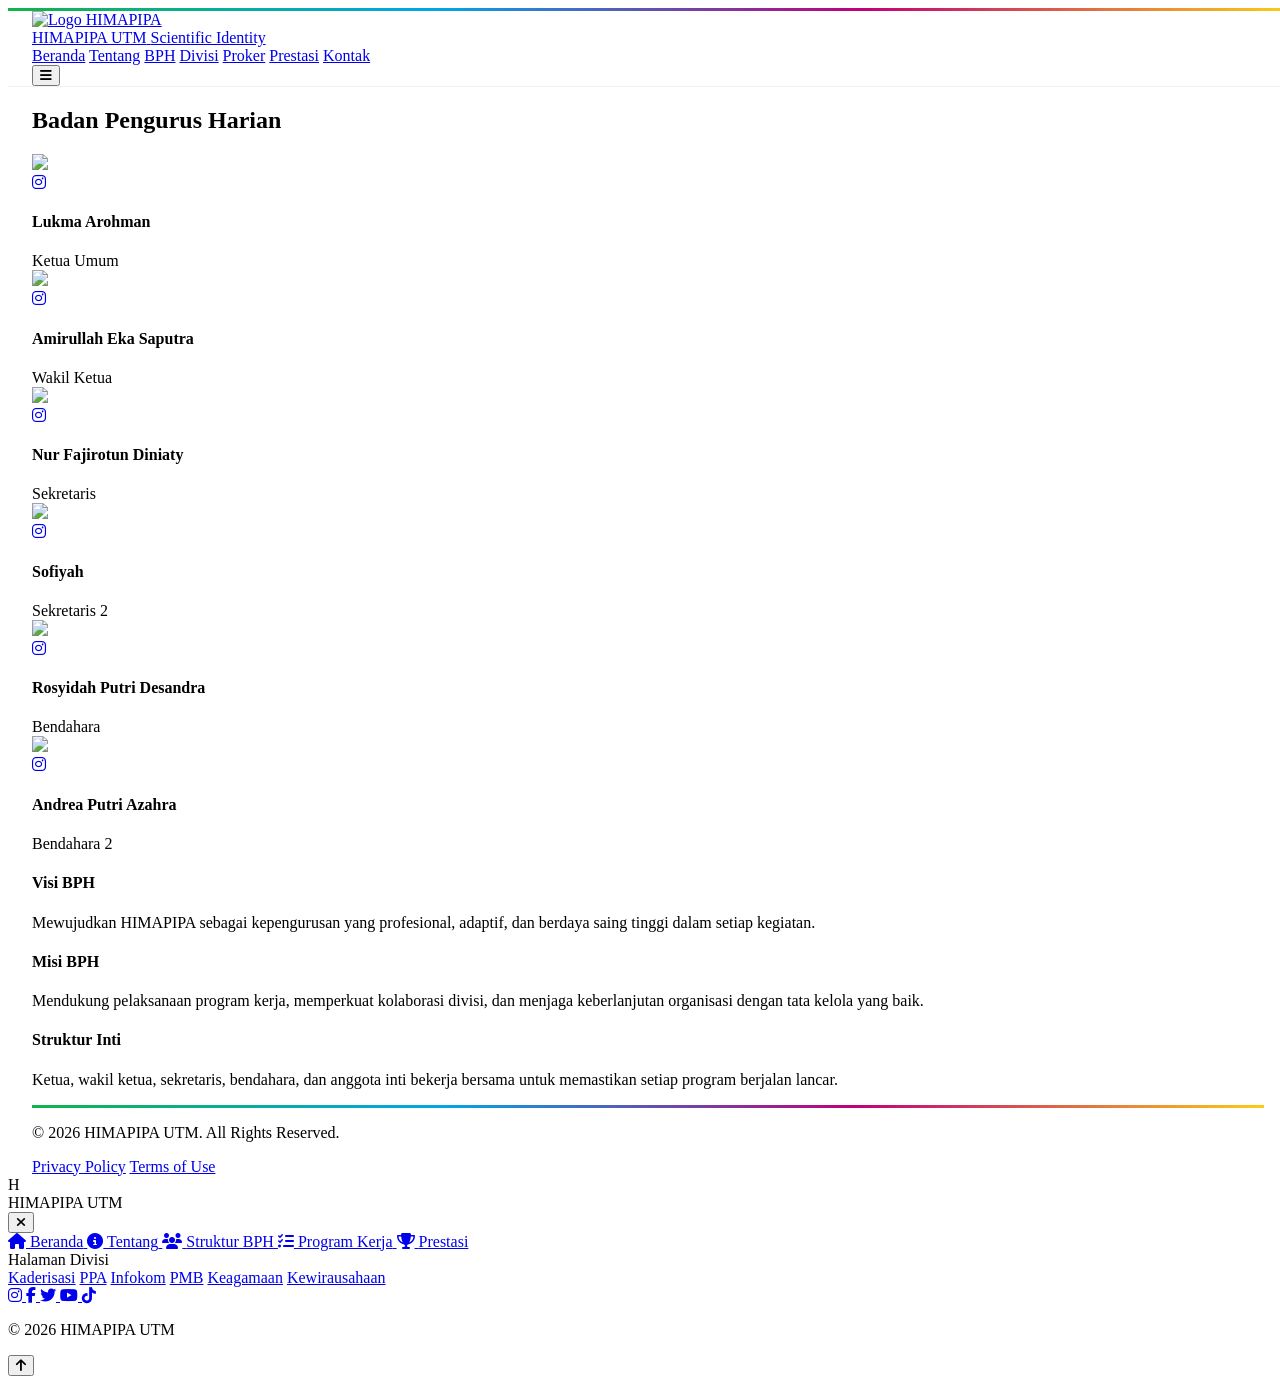
==== bph.html @ 1a127237 "Add files via upload" ====
<!DOCTYPE html>
<html lang="id" class="scroll-smooth">

<head>
    <meta charset="UTF-8">
    <meta name="viewport" content="width=device-width, initial-scale=1.0">
    <title>HIMAPIPA UTM | BPH</title>

    <!-- Favicon -->
    <link rel="icon" type="image/png" href="https://via.placeholder.com/32/10B44A/FFFFFF?text=H">

    <!-- Fonts -->
    <link
        href="https://fonts.googleapis.com/css2?family=Inter:wght@300;400;500;600&family=Montserrat:wght@700;800&family=Poppins:wght@400;600;700&display=swap"
        rel="stylesheet">

    <!-- Tailwind -->
    <script src="https://cdn.tailwindcss.com"></script>

    <!-- AOS -->
    <link href="https://unpkg.com/aos@2.3.1/dist/aos.css" rel="stylesheet">

    <!-- Font Awesome -->
    <link rel="stylesheet" href="https://cdnjs.cloudflare.com/ajax/libs/font-awesome/6.4.0/css/all.min.css">

    <!-- CSS -->
    <link rel="stylesheet" href="style.css">

    <script>
        tailwind.config = {
            theme: {
                extend: {
                    colors: {
                        primary: '#10B44A',
                        secondary: '#00A6E7',
                        accent: '#C0007A',
                        warning: '#FACC15',
                        darkSoft: '#0F172A',
                    },
                    fontFamily: {
                        poppins: ['Poppins', 'sans-serif'],
                        inter: ['Inter', 'sans-serif'],
                        montserrat: ['Montserrat', 'sans-serif'],
                    }
                }
            }
        }
    </script>
</head>

<body class="bg-white text-darkSoft font-inter">

    <!-- Scroll Progress -->
    <div id="progress-bar" class="scroll-progress w-0"></div>

    <!-- Top Rainbow Line -->
    <div class="rainbow-accent fixed top-0 z-[60]"></div>

    <!-- Navbar -->
    <nav class="fixed w-full z-50 transition-all duration-300 py-4 glass-nav" id="navbar">
        <div class="container mx-auto px-6 flex justify-between items-center">
            <a href="index.html" class="flex items-center gap-3">
                <img src="https://i.postimg.cc/HnjvgF62/HIMAPIPA.png" alt="Logo HIMAPIPA" class="w-10 h-10">
                <div class="flex flex-col">
                    <span class="font-montserrat font-bold text-lg tracking-tight leading-none">HIMAPIPA <span
                            class="text-primary">UTM</span></span>
                    <span class="text-[10px] text-gray-500 font-medium uppercase tracking-widest">Scientific
                        Identity</span>
                </div>
            </a>

            <!-- Desktop Menu -->
            <div
                class="hidden lg:flex items-center space-x-7 font-poppins text-[13px] font-semibold uppercase tracking-wider">
                <a href="index.html#beranda" class="hover:text-primary transition-colors">Beranda</a>
                <a href="index.html#tentang" class="hover:text-primary transition-colors">Tentang</a>
                <a href="index.html#bph" class="hover:text-primary transition-colors">BPH</a>
                <a href="index.html#divisi" class="hover:text-primary transition-colors">Divisi</a>
                <a href="index.html#proker" class="hover:text-primary transition-colors">Proker</a>
                <a href="index.html#prestasi" class="hover:text-primary transition-colors">Prestasi</a>
                <a href="index.html#kontak"
                    class="px-5 py-2 bg-primary text-white rounded-full hover:bg-opacity-90 transition-all shadow-md">Kontak</a>
            </div>

            <!-- Mobile Toggle -->
            <button class="lg:hidden text-2xl text-darkSoft" id="menuBtn">
                <i class="fas fa-bars"></i>
            </button>
        </div>
    </nav>

    <section class="relative pt-32 pb-24">
        <div class="container mx-auto px-6">
            <div class="text-center mb-16">
                <h2 class="text-4xl font-montserrat font-extrabold mb-4">
                    Badan Pengurus Harian
                </h2>

                <div class="w-20 h-1 bg-primary mx-auto rounded-full"></div>
            </div>

            <div class="grid md:grid-cols-3 lg:grid-cols-6 gap-6">
                <!-- Ketua -->
                <div class="text-center group" data-aos="fade-up">
                    <div class="relative mb-4 overflow-hidden rounded-2xl aspect-square bg-gray-100">
                        <img src="https://i.postimg.cc/gcN2DBQN/Whats-App-Image-2026-05-25-at-16-08-03.jpg"
                            class="w-full h-full object-cover group-hover:scale-110 transition-transform duration-500">
                        <div
                            class="absolute inset-0 bg-gradient-to-t from-primary/80 to-transparent opacity-0 group-hover:opacity-100 transition-opacity flex items-end justify-center pb-6">
                            <div class="flex gap-4 text-white">
                                <a href="https://www.instagram.com/_lkhan71?igsh=MWZoc3ZiNDJkamY5bw=="><i
                                        class="fab fa-instagram"></i></a>
                            </div>
                        </div>
                    </div>
                    <h4 class="font-bold text-lg">Lukma Arohman</h4>
                    <span class="text-primary text-sm font-medium">Ketua Umum</span>
                </div>
                <!-- Wakil -->
                <div class="text-center group" data-aos="fade-up" data-aos-delay="100">
                    <div class="relative mb-4 overflow-hidden rounded-2xl aspect-square bg-gray-100">
                        <img src="https://i.postimg.cc/bY3wTFW1/Whats-App-Image-2026-05-25-at-16-08-02-(1).jpg"
                            class="w-full h-full object-cover group-hover:scale-110 transition-transform duration-500">
                        <div
                            class="absolute inset-0 bg-gradient-to-t from-primary/80 to-transparent opacity-0 group-hover:opacity-100 transition-opacity flex items-end justify-center pb-6">
                            <div class="flex gap-4 text-white">
                                <a href="#"><i class="fab fa-instagram"></i></a>
                            </div>
                        </div>
                    </div>
                    <h4 class="font-bold text-lg">Amirullah Eka Saputra</h4>
                    <span class="text-primary text-sm font-medium">Wakil Ketua</span>
                </div>
                <!-- Sekre -->
                <div class="text-center group" data-aos="fade-up" data-aos-delay="200">
                    <div class="relative mb-4 overflow-hidden rounded-2xl aspect-square bg-gray-100">
                        <img src="https://i.postimg.cc/c1XLm52T/Whats-App-Image-2026-05-25-at-16-08-02.jpg"
                            class="w-full h-full object-cover group-hover:scale-110 transition-transform duration-500">
                        <div
                            class="absolute inset-0 bg-gradient-to-t from-primary/80 to-transparent opacity-0 group-hover:opacity-100 transition-opacity flex items-end justify-center pb-6">
                            <div class="flex gap-4 text-white">
                                <a href="#"><i class="fab fa-instagram"></i></a>
                            </div>
                        </div>
                    </div>
                    <h4 class="font-bold text-lg">Nur Fajirotun Diniaty</h4>
                    <span class="text-primary text-sm font-medium">Sekretaris</span>
                </div>
                <!-- Sekre 2 -->
                <div class="text-center group" data-aos="fade-up" data-aos-delay="200">
                    <div class="relative mb-4 overflow-hidden rounded-2xl aspect-square bg-gray-100">
                        <img src="https://i.postimg.cc/zD0GjP6g/Whats-App-Image-2026-05-25-at-16-08-01-(1).jpg"
                            class="w-full h-full object-cover group-hover:scale-110 transition-transform duration-500">
                        <div
                            class="absolute inset-0 bg-gradient-to-t from-primary/80 to-transparent opacity-0 group-hover:opacity-100 transition-opacity flex items-end justify-center pb-6">
                            <div class="flex gap-4 text-white">
                                <a href="#"><i class="fab fa-instagram"></i></a>
                            </div>
                        </div>
                    </div>
                    <h4 class="font-bold text-lg">Sofiyah</h4>
                    <span class="text-primary text-sm font-medium">Sekretaris 2</span>
                </div>
                <!-- Bendahara -->
                <div class="text-center group" data-aos="fade-up" data-aos-delay="300">
                    <div class="relative mb-4 overflow-hidden rounded-2xl aspect-square bg-gray-100">
                        <img src="https://i.postimg.cc/FFDHZn8c/Whats-App-Image-2026-05-25-at-16-08-01.jpg"
                            class="w-full h-full object-cover group-hover:scale-110 transition-transform duration-500">
                        <div
                            class="absolute inset-0 bg-gradient-to-t from-primary/80 to-transparent opacity-0 group-hover:opacity-100 transition-opacity flex items-end justify-center pb-6">
                            <div class="flex gap-4 text-white">
                                <a href="#"><i class="fab fa-instagram"></i></a>
                            </div>
                        </div>
                    </div>
                    <h4 class="font-bold text-lg">Rosyidah Putri Desandra</h4>
                    <span class="text-primary text-sm font-medium">Bendahara</span>
                </div>
                <!-- Bendahara 2-->
                <div class="text-center group" data-aos="fade-up" data-aos-delay="300">
                    <div class="relative mb-4 overflow-hidden rounded-2xl aspect-square bg-gray-100">
                        <img src="https://i.postimg.cc/05cyfHFS/Whats-App-Image-2026-05-25-at-16-08-00.jpg"
                            class="w-full h-full object-cover group-hover:scale-110 transition-transform duration-500">
                        <div
                            class="absolute inset-0 bg-gradient-to-t from-primary/80 to-transparent opacity-0 group-hover:opacity-100 transition-opacity flex items-end justify-center pb-6">
                            <div class="flex gap-4 text-white">
                                <a href="#"><i class="fab fa-instagram"></i></a>
                            </div>
                        </div>
                    </div>
                    <h4 class="font-bold text-lg">Andrea Putri Azahra</h4>
                    <span class="text-primary text-sm font-medium">Bendahara 2</span>
                </div>
            </div>

            <div class="mt-16 grid gap-6 md:grid-cols-2 lg:grid-cols-3">
                <div class="bg-white rounded-[30px] border border-gray-100 shadow-sm p-8" data-aos="fade-up">
                    <h4 class="text-xl font-bold mb-3">Visi BPH</h4>
                    <p class="text-gray-600 text-sm leading-relaxed">Mewujudkan HIMAPIPA sebagai kepengurusan yang
                        profesional, adaptif, dan berdaya saing tinggi dalam setiap kegiatan.</p>
                </div>
                <div class="bg-white rounded-[30px] border border-gray-100 shadow-sm p-8" data-aos="fade-up"
                    data-aos-delay="100">
                    <h4 class="text-xl font-bold mb-3">Misi BPH</h4>
                    <p class="text-gray-600 text-sm leading-relaxed">Mendukung pelaksanaan program kerja, memperkuat
                        kolaborasi divisi, dan menjaga keberlanjutan organisasi dengan tata kelola yang baik.</p>
                </div>
                <div class="bg-white rounded-[30px] border border-gray-100 shadow-sm p-8" data-aos="fade-up"
                    data-aos-delay="200">
                    <h4 class="text-xl font-bold mb-3">Struktur Inti</h4>
                    <p class="text-gray-600 text-sm leading-relaxed">Ketua, wakil ketua, sekretaris, bendahara, dan
                        anggota inti bekerja bersama untuk memastikan setiap program berjalan lancar.</p>
                </div>
            </div>
        </div>
    </section>

    <footer class="bg-gray-50 border-t border-gray-100 pt-20 pb-10 relative overflow-hidden">
        <div class="container mx-auto px-6">
            <div class="absolute top-0 left-0 w-full rainbow-accent opacity-50"></div>
            <div
                class="pt-8 border-t border-gray-100 flex flex-col md:flex-row justify-between items-center gap-4 text-[12px] text-gray-400">
                <p>&copy; 2026 HIMAPIPA UTM. All Rights Reserved.</p>
                <div class="flex gap-6">
                    <a href="#">Privacy Policy</a>
                    <a href="#">Terms of Use</a>
                </div>
            </div>
        </div>
    </footer>

    <div id="mobileMenu"
        class="fixed inset-0 bg-slate-900/40 backdrop-blur-md z-[9999] opacity-0 pointer-events-none transition-all duration-300 ease-in-out">

        <div id="sidebarPanel"
            class="absolute top-0 right-0 w-[300px] h-full bg-white shadow-2xl p-6 flex flex-col justify-between transform translate-x-full transition-transform duration-300 ease-in-out">

            <div>
                <div class="flex items-center justify-between pb-6 border-b border-gray-100">
                    <div class="flex items-center gap-3">
                        <div
                            class="w-8 h-8 rounded-full bg-[#10B44A] flex items-center justify-center text-white font-bold text-sm">
                            H</div>
                        <span class="font-bold text-gray-800 tracking-wide text-sm">HIMAPIPA UTM</span>
                    </div>
                    <button id="closeMenuBtn"
                        class="w-10 h-10 rounded-full flex items-center justify-center text-gray-500 hover:bg-gray-100 hover:text-gray-800 transition-colors">
                        <i class="fas fa-times text-xl"></i>
                    </button>
                </div>

                <nav class="mt-8 flex flex-col gap-2">
                    <a href="index.html#beranda"
                        class="mobile-nav-link flex items-center gap-4 px-4 py-3 rounded-xl text-gray-600 hover:text-[#10B44A] hover:bg-green-50/50 font-medium transition-all group">
                        <i class="fas fa-home text-lg text-gray-400 group-hover:text-[#10B44A] transition-colors"></i>
                        <span>Beranda</span>
                    </a>
                    <a href="index.html#tentang"
                        class="mobile-nav-link flex items-center gap-4 px-4 py-3 rounded-xl text-gray-600 hover:text-[#10B44A] hover:bg-green-50/50 font-medium transition-all group">
                        <i
                            class="fas fa-info-circle text-lg text-gray-400 group-hover:text-[#10B44A] transition-colors"></i>
                        <span>Tentang</span>
                    </a>
                    <a href="index.html#bph"
                        class="mobile-nav-link flex items-center gap-4 px-4 py-3 rounded-xl text-gray-600 hover:text-[#10B44A] hover:bg-green-50/50 font-medium transition-all group">
                        <i class="fas fa-users text-lg text-gray-400 group-hover:text-[#10B44A] transition-colors"></i>
                        <span>Struktur BPH</span>
                    </a>
                    <a href="index.html#proker"
                        class="mobile-nav-link flex items-center gap-4 px-4 py-3 rounded-xl text-gray-600 hover:text-[#10B44A] hover:bg-green-50/50 font-medium transition-all group">
                        <i class="fas fa-tasks text-lg text-gray-400 group-hover:text-[#10B44A] transition-colors"></i>
                        <span>Program Kerja</span>
                    </a>
                    <a href="index.html#prestasi"
                        class="mobile-nav-link flex items-center gap-4 px-4 py-3 rounded-xl text-gray-600 hover:text-[#10B44A] hover:bg-green-50/50 font-medium transition-all group">
                        <i class="fas fa-trophy text-lg text-gray-400 group-hover:text-[#10B44A] transition-colors"></i>
                        <span>Prestasi</span>
                    </a>

                    <div class="border-t border-gray-100 my-4 pt-4">
                        <span
                            class="text-xs font-semibold text-gray-400 uppercase tracking-wider px-4 block mb-2">Halaman
                            Divisi</span>
                        <div class="grid grid-cols-2 gap-2 px-2">
                            <a href="kaderisasi.html"
                                class="text-xs text-center px-2 py-2 rounded-lg bg-gray-50 text-gray-600 hover:bg-green-50 hover:text-[#10B44A] font-medium transition-all">Kaderisasi</a>
                            <a href="ppa.html"
                                class="text-xs text-center px-2 py-2 rounded-lg bg-gray-50 text-gray-600 hover:bg-green-50 hover:text-[#10B44A] font-medium transition-all">PPA</a>
                            <a href="infokom.html"
                                class="text-xs text-center px-2 py-2 rounded-lg bg-gray-50 text-gray-600 hover:bg-green-50 hover:text-[#10B44A] font-medium transition-all">Infokom</a>
                            <a href="pmb.html"
                                class="text-xs text-center px-2 py-2 rounded-lg bg-gray-50 text-gray-600 hover:bg-green-50 hover:text-[#10B44A] font-medium transition-all">PMB</a>
                            <a href="keagamaan.html"
                                class="text-xs text-center px-2 py-2 rounded-lg bg-gray-50 text-gray-600 hover:bg-green-50 hover:text-[#10B44A] font-medium transition-all">Keagamaan</a>
                            <a href="kewirausahaan.html"
                                class="text-xs text-center px-2 py-2 rounded-lg bg-gray-50 text-gray-600 hover:bg-green-50 hover:text-[#10B44A] font-medium transition-all">Kewirausahaan</a>
                        </div>
                    </div>
                </nav>
            </div>

            <div class="pt-6 border-t border-gray-100">
                <div class="flex justify-center gap-4 mb-4">
                    <a href="#"
                        class="w-9 h-9 rounded-full bg-gray-50 hover:bg-pink-50 hover:text-pink-600 flex items-center justify-center text-gray-400 transition-all shadow-sm">
                        <i class="fab fa-instagram text-base"></i>
                    </a>
                    <a href="#"
                        class="w-9 h-9 rounded-full bg-gray-50 hover:bg-blue-50 hover:text-blue-600 flex items-center justify-center text-gray-400 transition-all shadow-sm">
                        <i class="fab fa-facebook-f text-sm"></i>
                    </a>
                    <a href="#"
                        class="w-9 h-9 rounded-full bg-gray-50 hover:bg-blue-50 hover:text-blue-600 flex items-center justify-center text-gray-400 transition-all shadow-sm">
                        <i class="fab fa-twitter text-base"></i>
                    </a>
                    <a href="#"
                        class="w-9 h-9 rounded-full bg-gray-50 hover:bg-red-50 hover:text-red-600 flex items-center justify-center text-gray-400 transition-all shadow-sm">
                        <i class="fab fa-youtube text-base"></i>
                    </a>
                    <a href="#"
                        class="w-9 h-9 rounded-full bg-gray-50 hover:bg-black hover:text-white flex items-center justify-center text-gray-400 transition-all shadow-sm">
                        <i class="fab fa-tiktok text-sm"></i>
                    </a>
                </div>
                <p class="text-[11px] text-center text-gray-400 font-medium">© 2026 HIMAPIPA UTM</p>
            </div>

        </div>
    </div>

    <button id="backToTop"
        class="fixed bottom-8 right-8 w-12 h-12 bg-primary text-white rounded-full shadow-xl flex items-center justify-center opacity-0 transition-all duration-300 translate-y-10 z-[60]">
        <i class="fas fa-arrow-up"></i>
    </button>

    <script src="https://unpkg.com/aos@2.3.1/dist/aos.js"></script>
    <script src="script.js"></script>
</body>

</html>
---- style.css ----
.glass-nav {
    background: rgba(255, 255, 255, 0.8);
    backdrop-filter: blur(10px);
    border-bottom: 1px solid rgba(0, 0, 0, 0.05);
}

.rainbow-accent {
    height: 3px;
    background: linear-gradient(90deg, #10B44A, #00A6E7, #C0007A, #FACC15);
    width: 100%;
}

.hero-glow {
    background: radial-gradient(circle at 50% 50%, rgba(16, 180, 74, 0.08) 0%, transparent 50%);
}

.card-news:hover {
    transform: translateY(-5px);
    box-shadow: 0 10px 30px -10px rgba(0, 0, 0, 0.1);
}

.floating {
    animation: float 3s ease-in-out infinite;
}

@keyframes float {
    0% {
        transform: translateY(0px);
    }

    50% {
        transform: translateY(-15px);
    }

    100% {
        transform: translateY(0px);
    }
}

.scroll-progress {
    height: 3px;
    background: #10B44A;
    position: fixed;
    top: 0;
    left: 0;
    z-index: 100;
}

/* Menghindari horizontal scroll pada mobile */
body {
    overflow-x: hidden;
    width: 100%;
}

/* Memastikan gambar/iframe responsif */
img, iframe {
    max-width: 100%;
    height: auto;
}

/* Memperbaiki padding container di mobile */
.container {
    padding-left: 1.5rem;
    padding-right: 1.5rem;
}
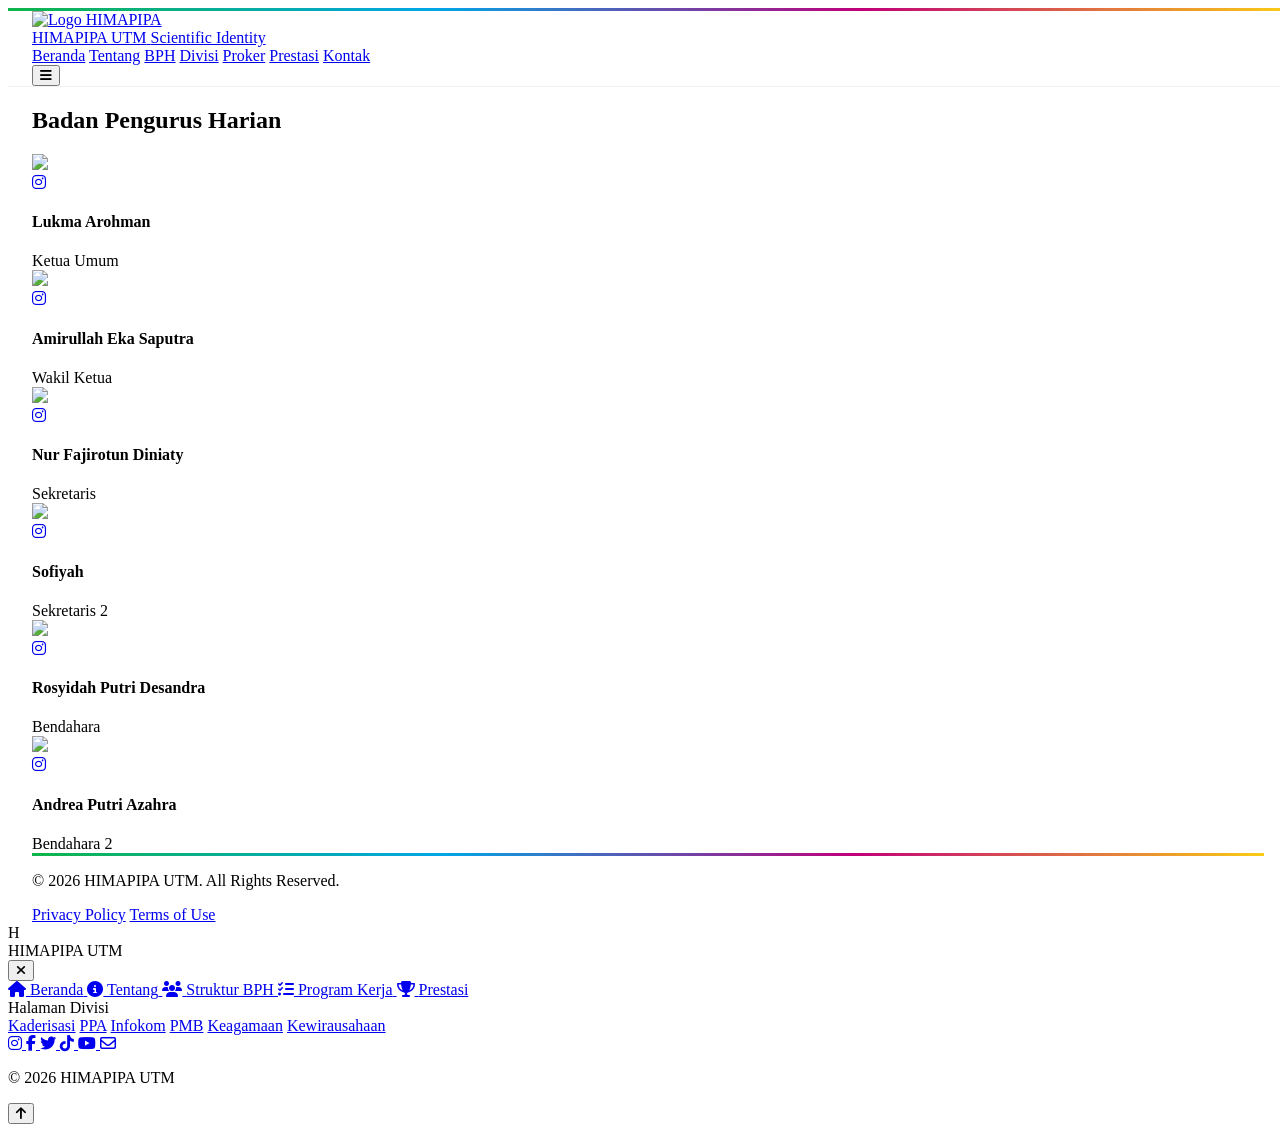
==== commit 4a76064c: "Add files via upload" ====
--- a/bph.html
+++ b/bph.html
@@ -124,7 +124,8 @@
                         <div
                             class="absolute inset-0 bg-gradient-to-t from-primary/80 to-transparent opacity-0 group-hover:opacity-100 transition-opacity flex items-end justify-center pb-6">
                             <div class="flex gap-4 text-white">
-                                <a href="#"><i class="fab fa-instagram"></i></a>
+                                <a href="https://www.instagram.com/amirullaheka" target="_blank"><i
+                                        class="fab fa-instagram"></i></a>
                             </div>
                         </div>
                     </div>
@@ -139,7 +140,8 @@
                         <div
                             class="absolute inset-0 bg-gradient-to-t from-primary/80 to-transparent opacity-0 group-hover:opacity-100 transition-opacity flex items-end justify-center pb-6">
                             <div class="flex gap-4 text-white">
-                                <a href="#"><i class="fab fa-instagram"></i></a>
+                                <a href="https://www.instagram.com/nrfjrtn" target="_blank"><i
+                                        class="fab fa-instagram"></i></a>
                             </div>
                         </div>
                     </div>
@@ -154,7 +156,8 @@
                         <div
                             class="absolute inset-0 bg-gradient-to-t from-primary/80 to-transparent opacity-0 group-hover:opacity-100 transition-opacity flex items-end justify-center pb-6">
                             <div class="flex gap-4 text-white">
-                                <a href="#"><i class="fab fa-instagram"></i></a>
+                                <a href="https://www.instagram.com/sfyh.11" target="_blank"><i
+                                        class="fab fa-instagram"></i></a>
                             </div>
                         </div>
                     </div>
@@ -169,7 +172,8 @@
                         <div
                             class="absolute inset-0 bg-gradient-to-t from-primary/80 to-transparent opacity-0 group-hover:opacity-100 transition-opacity flex items-end justify-center pb-6">
                             <div class="flex gap-4 text-white">
-                                <a href="#"><i class="fab fa-instagram"></i></a>
+                                <a href="https://www.instagram.com/cc_4ca" target="_blank"><i
+                                        class="fab fa-instagram"></i></a>
                             </div>
                         </div>
                     </div>
@@ -184,32 +188,13 @@
                         <div
                             class="absolute inset-0 bg-gradient-to-t from-primary/80 to-transparent opacity-0 group-hover:opacity-100 transition-opacity flex items-end justify-center pb-6">
                             <div class="flex gap-4 text-white">
-                                <a href="#"><i class="fab fa-instagram"></i></a>
+                                <a href="https://www.instagram.com/andreaputria_" target="_blank"><i
+                                        class="fab fa-instagram"></i></a>
                             </div>
                         </div>
                     </div>
                     <h4 class="font-bold text-lg">Andrea Putri Azahra</h4>
                     <span class="text-primary text-sm font-medium">Bendahara 2</span>
-                </div>
-            </div>
-
-            <div class="mt-16 grid gap-6 md:grid-cols-2 lg:grid-cols-3">
-                <div class="bg-white rounded-[30px] border border-gray-100 shadow-sm p-8" data-aos="fade-up">
-                    <h4 class="text-xl font-bold mb-3">Visi BPH</h4>
-                    <p class="text-gray-600 text-sm leading-relaxed">Mewujudkan HIMAPIPA sebagai kepengurusan yang
-                        profesional, adaptif, dan berdaya saing tinggi dalam setiap kegiatan.</p>
-                </div>
-                <div class="bg-white rounded-[30px] border border-gray-100 shadow-sm p-8" data-aos="fade-up"
-                    data-aos-delay="100">
-                    <h4 class="text-xl font-bold mb-3">Misi BPH</h4>
-                    <p class="text-gray-600 text-sm leading-relaxed">Mendukung pelaksanaan program kerja, memperkuat
-                        kolaborasi divisi, dan menjaga keberlanjutan organisasi dengan tata kelola yang baik.</p>
-                </div>
-                <div class="bg-white rounded-[30px] border border-gray-100 shadow-sm p-8" data-aos="fade-up"
-                    data-aos-delay="200">
-                    <h4 class="text-xl font-bold mb-3">Struktur Inti</h4>
-                    <p class="text-gray-600 text-sm leading-relaxed">Ketua, wakil ketua, sekretaris, bendahara, dan
-                        anggota inti bekerja bersama untuk memastikan setiap program berjalan lancar.</p>
                 </div>
             </div>
         </div>
@@ -301,25 +286,29 @@
 
             <div class="pt-6 border-t border-gray-100">
                 <div class="flex justify-center gap-4 mb-4">
-                    <a href="#"
-                        class="w-9 h-9 rounded-full bg-gray-50 hover:bg-pink-50 hover:text-pink-600 flex items-center justify-center text-gray-400 transition-all shadow-sm">
-                        <i class="fab fa-instagram text-base"></i>
-                    </a>
-                    <a href="#"
+                    <a href="https://instagram.com/himapipautm"
+                        class="w-9 h-9 rounded-full bg-gray-50 hover:bg-blue-50 hover:text-blue-600 flex items-center justify-center text-gray-400 transition-all shadow-sm">
+                        <i class="fab fa-instagram"></i>
+                    </a>
+                    <a href="https://www.facebook.com/profile.php?id=100011790064523"
                         class="w-9 h-9 rounded-full bg-gray-50 hover:bg-blue-50 hover:text-blue-600 flex items-center justify-center text-gray-400 transition-all shadow-sm">
                         <i class="fab fa-facebook-f text-sm"></i>
                     </a>
-                    <a href="#"
+                    <a href="https://x.com/HIMAPIPA_UTM?s=20"
                         class="w-9 h-9 rounded-full bg-gray-50 hover:bg-blue-50 hover:text-blue-600 flex items-center justify-center text-gray-400 transition-all shadow-sm">
                         <i class="fab fa-twitter text-base"></i>
                     </a>
-                    <a href="#"
-                        class="w-9 h-9 rounded-full bg-gray-50 hover:bg-red-50 hover:text-red-600 flex items-center justify-center text-gray-400 transition-all shadow-sm">
-                        <i class="fab fa-youtube text-base"></i>
-                    </a>
-                    <a href="#"
-                        class="w-9 h-9 rounded-full bg-gray-50 hover:bg-black hover:text-white flex items-center justify-center text-gray-400 transition-all shadow-sm">
-                        <i class="fab fa-tiktok text-sm"></i>
+                    <a href="https://tiktok.com/@himapipautm._"
+                        class="w-9 h-9 rounded-full bg-gray-50 hover:bg-blue-50 hover:text-blue-600 flex items-center justify-center text-gray-400 transition-all shadow-sm">
+                        <i class="fab fa-tiktok"></i>
+                    </a>
+                    <a href="https://youtube.com/c/HIMAPIPA"
+                        class="w-9 h-9 rounded-full bg-gray-50 hover:bg-blue-50 hover:text-blue-600 flex items-center justify-center text-gray-400 transition-all shadow-sm">
+                        <i class="fab fa-youtube"></i>
+                    </a>
+                    <a href="mailto:himapipa5@gmail.com"
+                        class="w-9 h-9 rounded-full bg-gray-50 hover:bg-blue-50 hover:text-blue-600 flex items-center justify-center text-gray-400 transition-all shadow-sm">
+                        <i class="far fa-envelope"></i>
                     </a>
                 </div>
                 <p class="text-[11px] text-center text-gray-400 font-medium">© 2026 HIMAPIPA UTM</p>
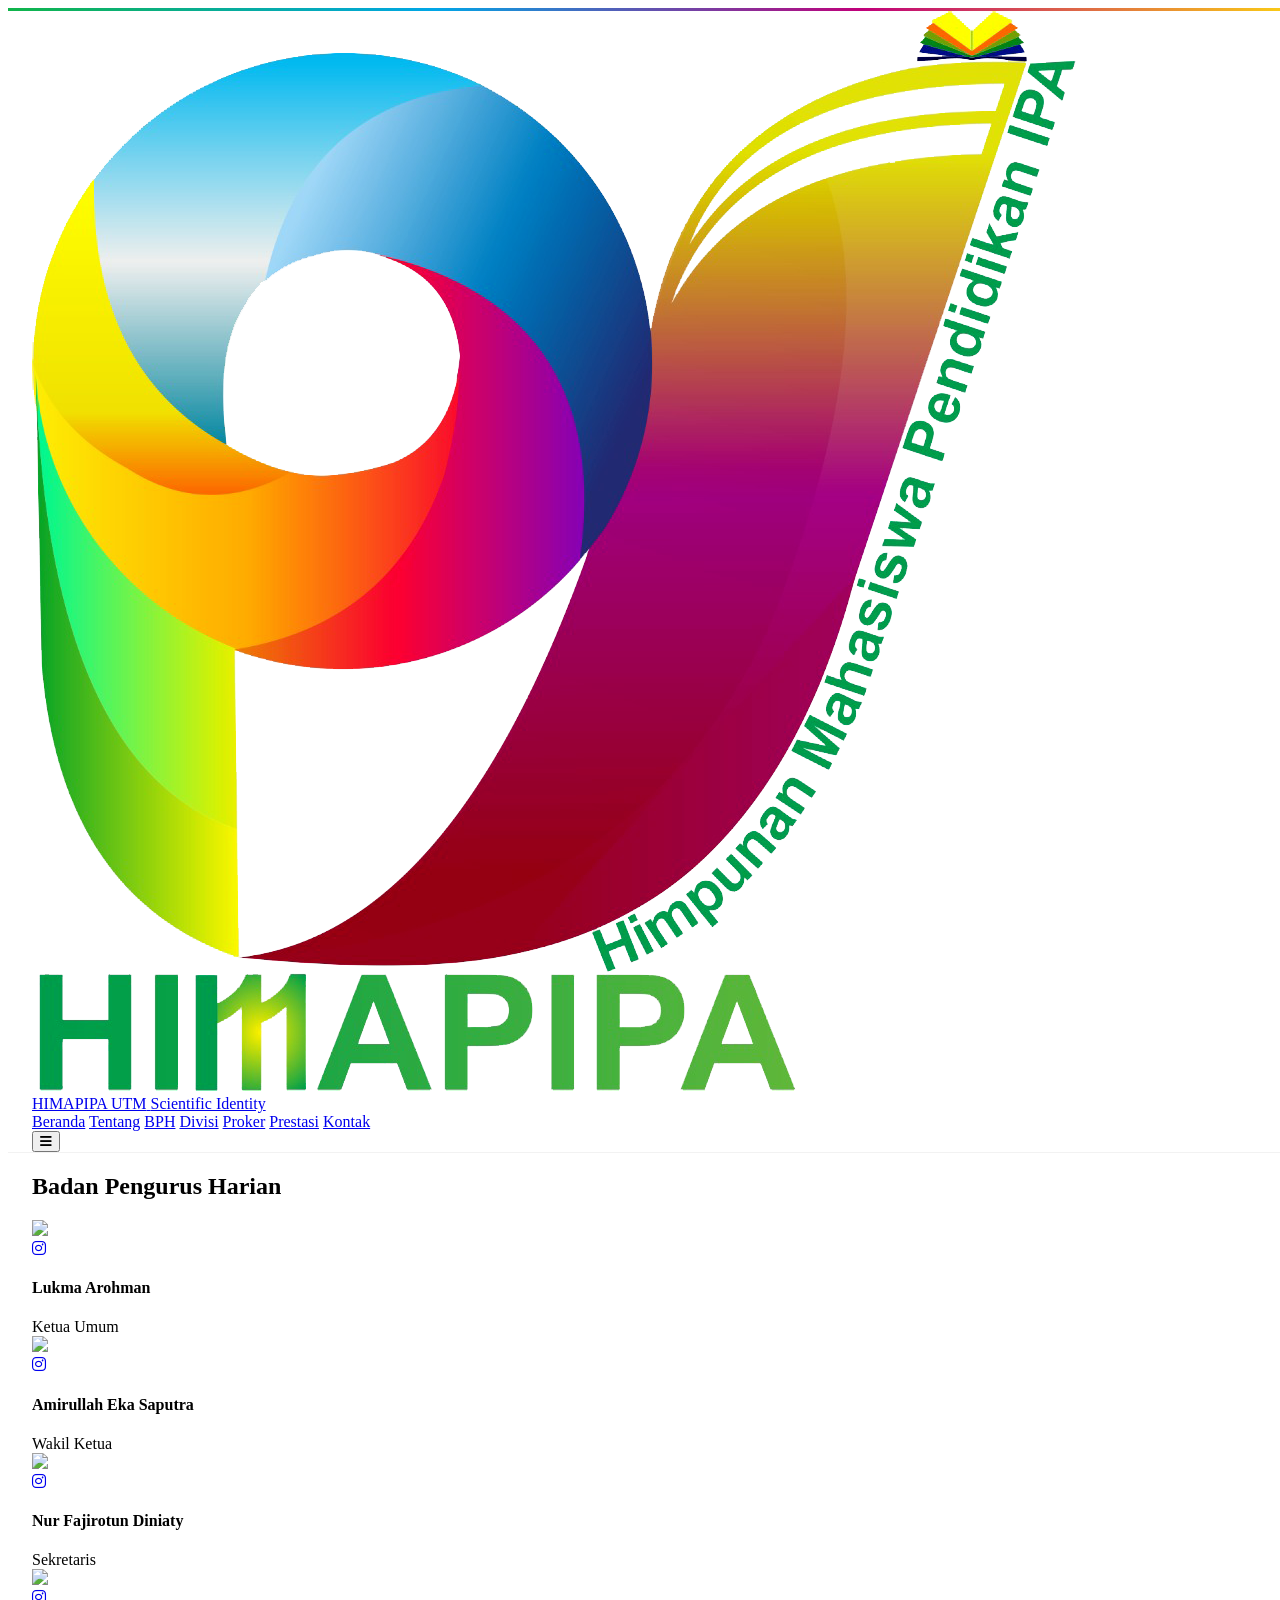
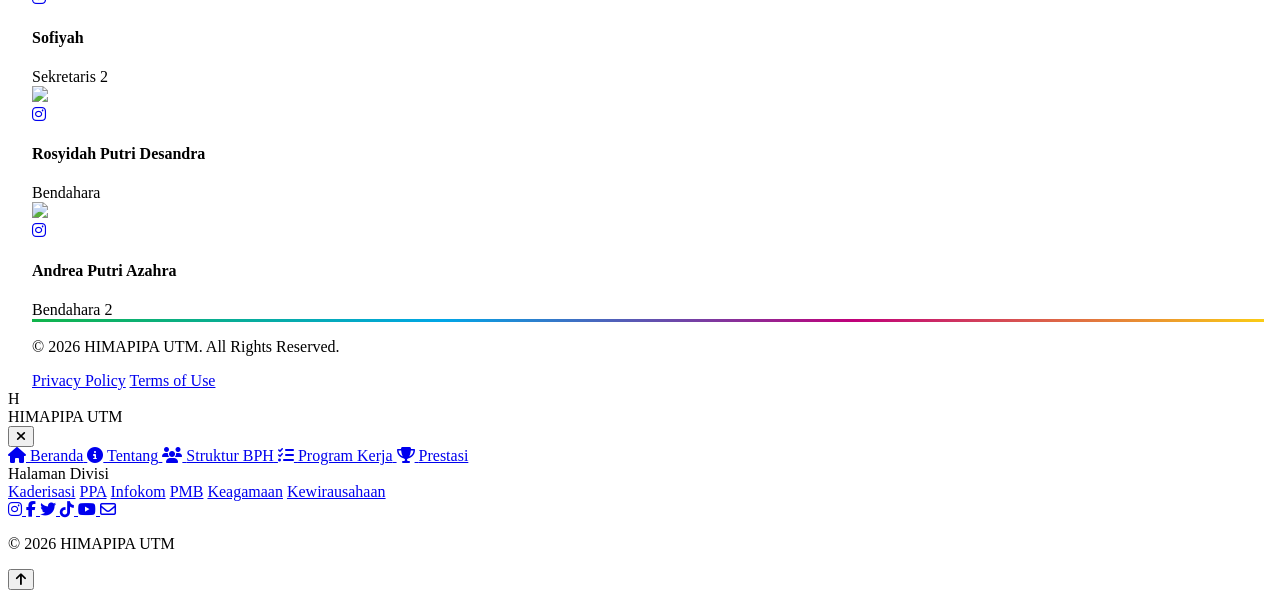
==== commit b2da8de0: "Add files via upload" ====
--- a/bph.html
+++ b/bph.html
@@ -7,7 +7,7 @@
     <title>HIMAPIPA UTM | BPH</title>
 
     <!-- Favicon -->
-    <link rel="icon" type="image/png" href="https://via.placeholder.com/32/10B44A/FFFFFF?text=H">
+    <link rel="icon" type="image/png" href="HIMAPIPA.png">
 
     <!-- Fonts -->
     <link
@@ -60,7 +60,7 @@
     <nav class="fixed w-full z-50 transition-all duration-300 py-4 glass-nav" id="navbar">
         <div class="container mx-auto px-6 flex justify-between items-center">
             <a href="index.html" class="flex items-center gap-3">
-                <img src="https://i.postimg.cc/HnjvgF62/HIMAPIPA.png" alt="Logo HIMAPIPA" class="w-10 h-10">
+                <img src="HIMAPIPA.png" alt="Logo HIMAPIPA" class="w-10 h-10">
                 <div class="flex flex-col">
                     <span class="font-montserrat font-bold text-lg tracking-tight leading-none">HIMAPIPA <span
                             class="text-primary">UTM</span></span>
@@ -103,7 +103,7 @@
                 <!-- Ketua -->
                 <div class="text-center group" data-aos="fade-up">
                     <div class="relative mb-4 overflow-hidden rounded-2xl aspect-square bg-gray-100">
-                        <img src="https://i.postimg.cc/gcN2DBQN/Whats-App-Image-2026-05-25-at-16-08-03.jpg"
+                        <img src="https://blogger.googleusercontent.com/img/b/R29vZ2xl/AVvXsEizFyrIWpOnhjJpz4rhC2NWK3ZG-MmuEhXJxgpK-3U0HlFVC-HefSx1PsmVaD0K-Tpaqyu7Pv9gZynWPZHUgOKIlKV0ZeeF0wI5DGCljwD2jnJxdP5ededl127myVPO-17na6G5cFd9gC0pnNHJwdOFDNnDPJjYEb3TsRVPAqgu_lIQIkPq9eAyEtIG1z4/s1406/WhatsApp%20Image%202026-05-25%20at%2016.08.03.jpeg"
                             class="w-full h-full object-cover group-hover:scale-110 transition-transform duration-500">
                         <div
                             class="absolute inset-0 bg-gradient-to-t from-primary/80 to-transparent opacity-0 group-hover:opacity-100 transition-opacity flex items-end justify-center pb-6">
@@ -119,7 +119,7 @@
                 <!-- Wakil -->
                 <div class="text-center group" data-aos="fade-up" data-aos-delay="100">
                     <div class="relative mb-4 overflow-hidden rounded-2xl aspect-square bg-gray-100">
-                        <img src="https://i.postimg.cc/bY3wTFW1/Whats-App-Image-2026-05-25-at-16-08-02-(1).jpg"
+                        <img src="https://blogger.googleusercontent.com/img/b/R29vZ2xl/AVvXsEiapzN0MX_ByZVvKXRS_eU7X1HELN-Mcs4xKIXCBJXsDFHg7LQFDAubOEz3vUmCmPVHVhDtQOQdHaYjUAOinkuL5-MdUGLQWgORzcxQQBtOqED6-FIo8FJQRyUBLEq5hcLHhT_2moxd5GQLfTZFPLcNj-ATEL6qbZJ74-jPKE3FhBIVK5NiLCwNllvYqEc/s1406/WhatsApp%20Image%202026-05-25%20at%2016.08.02%20(1).jpeg"
                             class="w-full h-full object-cover group-hover:scale-110 transition-transform duration-500">
                         <div
                             class="absolute inset-0 bg-gradient-to-t from-primary/80 to-transparent opacity-0 group-hover:opacity-100 transition-opacity flex items-end justify-center pb-6">
@@ -135,7 +135,7 @@
                 <!-- Sekre -->
                 <div class="text-center group" data-aos="fade-up" data-aos-delay="200">
                     <div class="relative mb-4 overflow-hidden rounded-2xl aspect-square bg-gray-100">
-                        <img src="https://i.postimg.cc/c1XLm52T/Whats-App-Image-2026-05-25-at-16-08-02.jpg"
+                        <img src="https://blogger.googleusercontent.com/img/b/R29vZ2xl/AVvXsEgipm4YSM2ZaEBs-n9bl7VnyuAY_bNb5wv_A79-KjLhapryo8SYjwF60Kp-TNF3iCELlKEzBhNEGUEcU4TIEe6rLHUttGIP1XX9PFcNXj5C3nBvzZ1aklkaLloksiK_yL19LDsngB9mwJm4EKoM2jGLFy9ldpwpqZufWxqYrI7QEUKahBzlDfiKas4p7jc/s1406/WhatsApp%20Image%202026-05-25%20at%2016.08.02.jpeg"
                             class="w-full h-full object-cover group-hover:scale-110 transition-transform duration-500">
                         <div
                             class="absolute inset-0 bg-gradient-to-t from-primary/80 to-transparent opacity-0 group-hover:opacity-100 transition-opacity flex items-end justify-center pb-6">
@@ -151,7 +151,7 @@
                 <!-- Sekre 2 -->
                 <div class="text-center group" data-aos="fade-up" data-aos-delay="200">
                     <div class="relative mb-4 overflow-hidden rounded-2xl aspect-square bg-gray-100">
-                        <img src="https://i.postimg.cc/zD0GjP6g/Whats-App-Image-2026-05-25-at-16-08-01-(1).jpg"
+                        <img src="https://blogger.googleusercontent.com/img/b/R29vZ2xl/AVvXsEibWvQwyvCSbZatiWFWsxJldFDeic-U2cbSfp6eaiocwt016Rr3O46eYEXZGlQD1IINcA4DoWTHAt3kCYL9gMri_yQUYBujjigKtqJJ-eOXr0dYkqi6yqDLSa7-AsSFAHGXugX1W46uUbh5uLZd3DYaeNA1kZenmyk-rC9ih1n3rnBkbpmkt45tfKFPROc/s1406/WhatsApp%20Image%202026-05-25%20at%2016.08.01%20(1).jpeg"
                             class="w-full h-full object-cover group-hover:scale-110 transition-transform duration-500">
                         <div
                             class="absolute inset-0 bg-gradient-to-t from-primary/80 to-transparent opacity-0 group-hover:opacity-100 transition-opacity flex items-end justify-center pb-6">
@@ -167,7 +167,7 @@
                 <!-- Bendahara -->
                 <div class="text-center group" data-aos="fade-up" data-aos-delay="300">
                     <div class="relative mb-4 overflow-hidden rounded-2xl aspect-square bg-gray-100">
-                        <img src="https://i.postimg.cc/FFDHZn8c/Whats-App-Image-2026-05-25-at-16-08-01.jpg"
+                        <img src="https://blogger.googleusercontent.com/img/b/R29vZ2xl/AVvXsEjSIOA02dvwzchoVdvagFyCRW-0N9umbav9Yac4wOlLNBePN_tXZaz6gSrgq88UViRmp5tC5k2osNiwHoqVpUeqID-IFv89osqgesjTN-zdh2UIEHXEMBOHAJOcGPpUQHLJor8_QEmbyo_p78oL9yMtYOA2YTyzkd0kdlepSwFKL2FbxC49BGzRWh8-Ruc/s1406/WhatsApp%20Image%202026-05-25%20at%2016.08.01.jpeg"
                             class="w-full h-full object-cover group-hover:scale-110 transition-transform duration-500">
                         <div
                             class="absolute inset-0 bg-gradient-to-t from-primary/80 to-transparent opacity-0 group-hover:opacity-100 transition-opacity flex items-end justify-center pb-6">
@@ -183,7 +183,7 @@
                 <!-- Bendahara 2-->
                 <div class="text-center group" data-aos="fade-up" data-aos-delay="300">
                     <div class="relative mb-4 overflow-hidden rounded-2xl aspect-square bg-gray-100">
-                        <img src="https://i.postimg.cc/05cyfHFS/Whats-App-Image-2026-05-25-at-16-08-00.jpg"
+                        <img src="https://blogger.googleusercontent.com/img/b/R29vZ2xl/AVvXsEjDAH5ONq_QU1ojdQdwhZVFCycJmP6gWUWlEQGkrzz6arq2aG8M6BsRisrKumhF3qbF4I8lEFmpfARE2TtIaAWqmOEdNRaZCwtMWaAgs-AUiT8JXIkameWdw9ag5n0uvXdfM0YZNApKBu0-o4DptfC5tnOJWC9NzjQbfc0siYaY0dj-MmQ0QZxfo5T-3es/s1406/WhatsApp%20Image%202026-05-25%20at%2016.08.00.jpeg"
                             class="w-full h-full object-cover group-hover:scale-110 transition-transform duration-500">
                         <div
                             class="absolute inset-0 bg-gradient-to-t from-primary/80 to-transparent opacity-0 group-hover:opacity-100 transition-opacity flex items-end justify-center pb-6">
--- a/style.css
+++ b/style.css
@@ -55,11 +55,10 @@
 /* Memastikan gambar/iframe responsif */
 img, iframe {
     max-width: 100%;
-    height: auto;
 }
 
 /* Memperbaiki padding container di mobile */
 .container {
     padding-left: 1.5rem;
     padding-right: 1.5rem;
-}+}   
